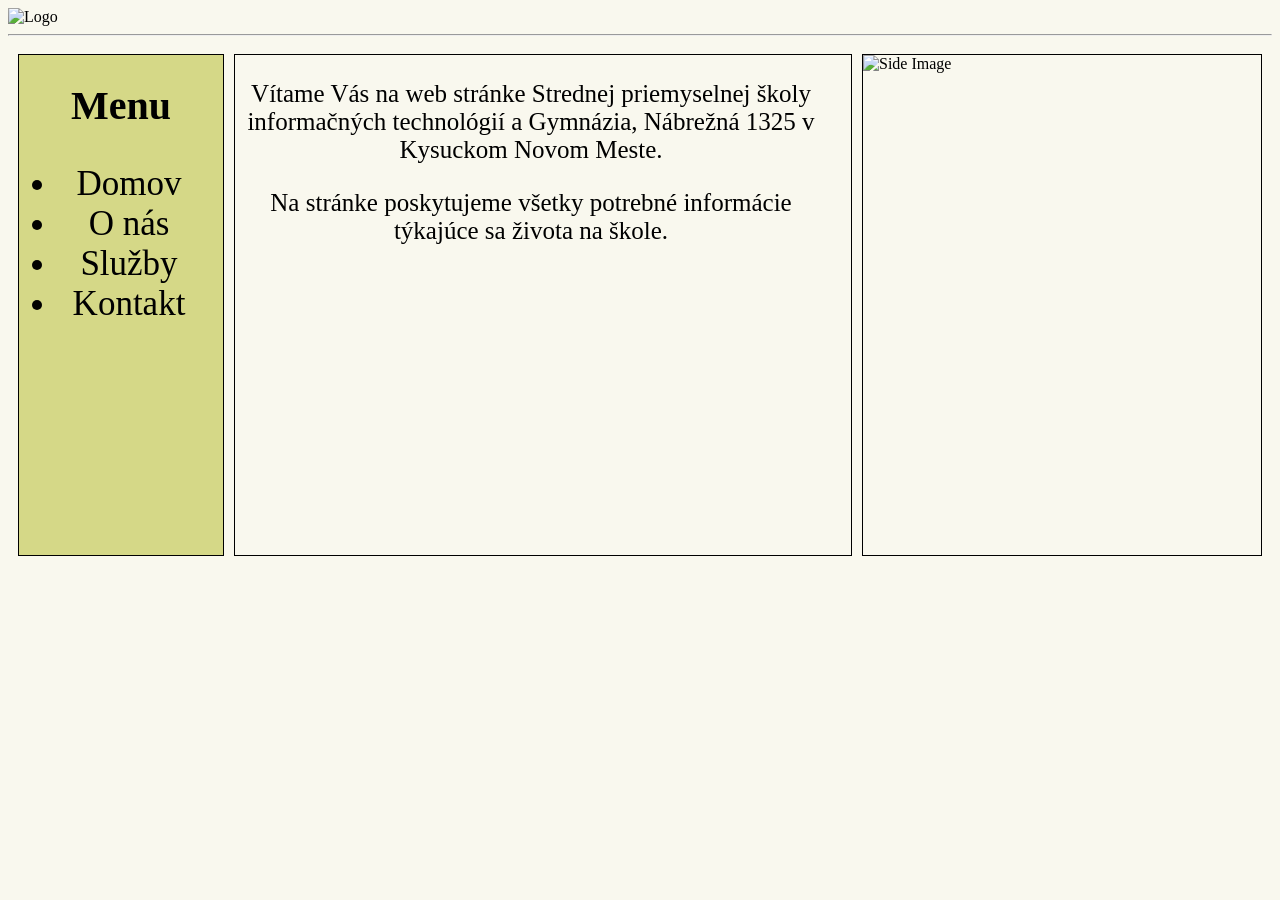
==== index.html @ 06adf1d8 "first comit patrik" ====
<!DOCTYPE html>
<html lang="en">
<head>
    <meta charset="UTF-8">
    <meta name="viewport" content="width=device-width, initial-scale=1.0">
    <title>Document</title>
    <link rel="stylesheet" href="style.css">
</head>
<body>
    <div >
        <img id="UPimage" src="https://www.mojastredna.sk/wp-content/uploads/2020/12/logo-SPS_IT-300x120.png" alt="Logo">
    </div>
    <hr>

    <div class="container">
        <div id="sidebar">
            <h1 id="sidebar-title">Menu</h1>

            <ul class="text">
                <li>Domov</li>
                <li>O nás</li>
                <li>Služby</li>
                <li>Kontakt</li>
            </ul>
        </div>

        <div id="MainContent">
             <div class="main-text">
        <p id="nadpis">Vítame Vás na web stránke Strednej priemyselnej školy informačných technológií a Gymnázia, Nábrežná 1325 v Kysuckom Novom Meste.</p>
        <p>Na stránke poskytujeme všetky potrebné informácie týkajúce sa života na škole.</p>
    </div>
        </div>

        <div id="SideImage">
            <img src="https://www.spsknm.sk/stranka/sites/default/files/DOD-2025-11-12.png" alt="Side Image">
        </div>


    </div>
    
    
</body>
</html>
---- style.css ----
body{
    background-color: #F9F8EE; 
}

#UPimage{
    width: 400px;
    height: auto;
}

.container{
    display: grid;
    grid-template-columns: minmax(200px, 1fr) minmax(300px, 3fr) minmax(250px, 400px);
    gap: 10px;
    padding: 10px;
    
}

#sidebar{
    border: 1px solid black;
    min-height: 500px;
        background-color: #D5D887;

}

#MainContent{
    border: 1px solid black;
    min-height: 500px;
}

#SideImage{
    border: 1px solid black;
    min-height: 500px;
}

#sidebar-title{
    text-align: center;
    font-family: Cambria, Cochin, Georgia, Times, 'Times New Roman', serif;
    font-size: 40px;
}

.text{
    text-align: center;
    font-family: Cambria, Cochin, Georgia, Times, 'Times New Roman', serif;
    font-size: 35px;
    margin-right: 24px;
}

.main-text{
    text-align: center;
    font-family: Cambria, Cochin, Georgia, Times, 'Times New Roman', serif;
    font-size: 25px;
    margin-right: 24px;
}
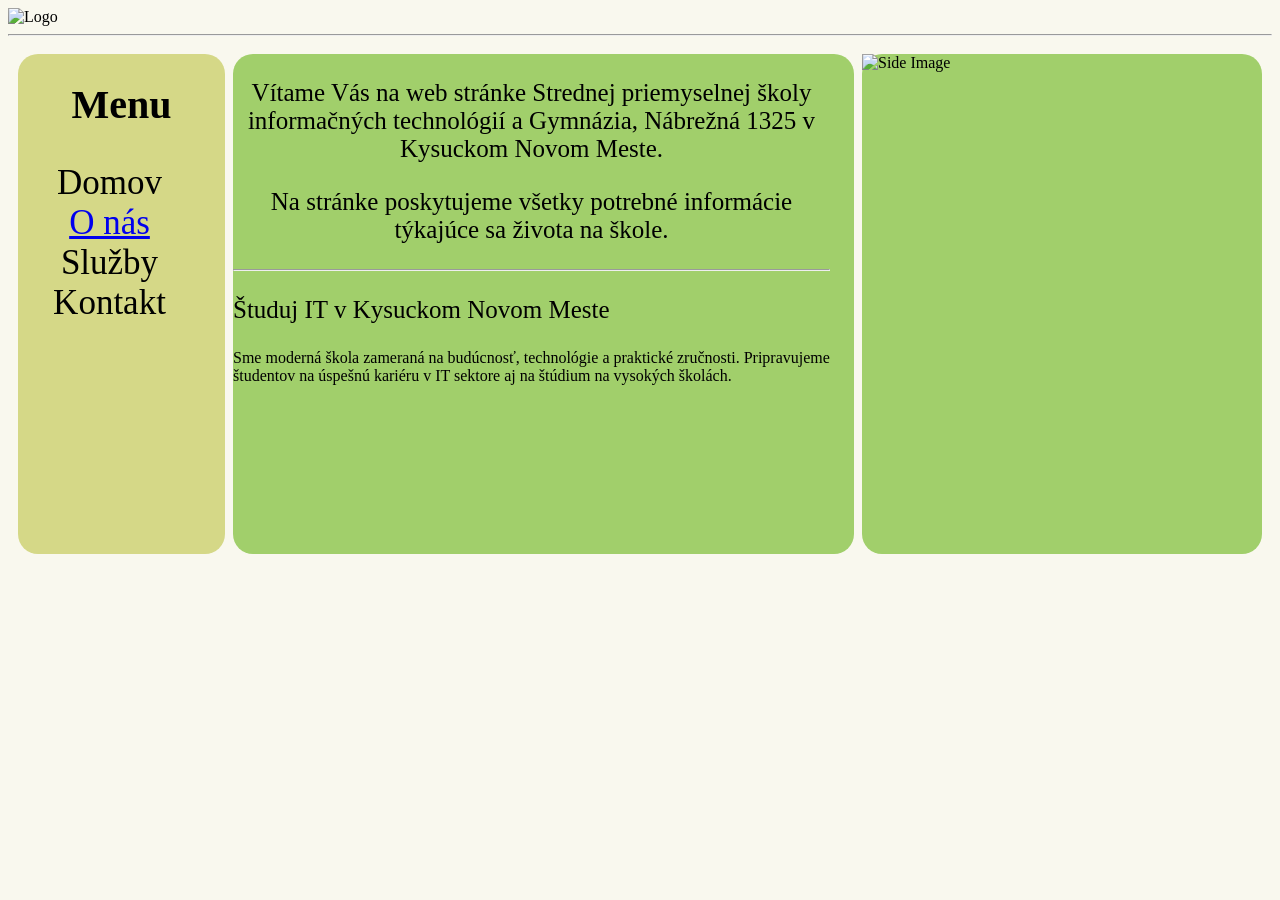
==== commit d0778c7f: "some new changes" ====
--- a/index.html
+++ b/index.html
@@ -8,7 +8,7 @@
 </head>
 <body>
     <div >
-        <img id="UPimage" src="https://www.mojastredna.sk/wp-content/uploads/2020/12/logo-SPS_IT-300x120.png" alt="Logo">
+        <img  href="index.html" id="UPimage" src="https://www.mojastredna.sk/wp-content/uploads/2020/12/logo-SPS_IT-300x120.png" alt="Logo">
     </div>
     <hr>
 
@@ -18,21 +18,30 @@
 
             <ul class="text">
                 <li>Domov</li>
-                <li>O nás</li>
+                <li> <a href="aboutt.html">O nás</a></li>
                 <li>Služby</li>
                 <li>Kontakt</li>
             </ul>
         </div>
 
         <div id="MainContent">
-             <div class="main-text">
+             <div style="text-align: center;" class="main-text">
         <p id="nadpis">Vítame Vás na web stránke Strednej priemyselnej školy informačných technológií a Gymnázia, Nábrežná 1325 v Kysuckom Novom Meste.</p>
         <p>Na stránke poskytujeme všetky potrebné informácie týkajúce sa života na škole.</p>
+        <hr>
     </div>
+        <div  style="text-align: left;">
+            <p class="main-text">Študuj IT v Kysuckom Novom Meste</p>
+
+            <p>Sme moderná škola zameraná na budúcnosť, technológie a praktické zručnosti. 
+             Pripravujeme študentov na úspešnú kariéru v IT sektore aj na štúdium na vysokých školách.</p>
+
+             
+        </div>
         </div>
 
         <div id="SideImage">
-            <img src="https://www.spsknm.sk/stranka/sites/default/files/DOD-2025-11-12.png" alt="Side Image">
+            <img id="image" src="https://encrypted-tbn0.gstatic.com/images?q=tbn:ANd9GcQUKrc1o0jLgqvbwtX1P5CKuYjL9UHGwkwZUDd-lkpoubYjB9Nk3k2HD70&s=10" alt="Side Image">
         </div>
 
 
--- a/style.css
+++ b/style.css
@@ -10,26 +10,44 @@
 .container{
     display: grid;
     grid-template-columns: minmax(200px, 1fr) minmax(300px, 3fr) minmax(250px, 400px);
-    gap: 10px;
+    gap: 8px;
     padding: 10px;
     
 }
 
 #sidebar{
-    border: 1px solid black;
+    border: 1px ;
     min-height: 500px;
         background-color: #D5D887;
+        border-radius: 20px;
+
+        transition: transform 0.3s ease, box-shadow 0.3s ease;
 
 }
 
+#sidebar:hover {
+transform: scale(1.05);
+box-shadow: 0 4px 8px rgba(0, 0, 0, 0.2);
+}
+
 #MainContent{
-    border: 1px solid black;
+    border: 1px ;
     min-height: 500px;
+    background-color: #A1CF6B;
+    border-radius: 20px;
+    transition: transform 0.3s ease, box-shadow 0.3s ease;
+
+}
+#MainContent:hover {
+transform: scale(1.05);
+box-shadow: 0 4px 8px rgba(0, 0, 0, 0.2);
 }
 
 #SideImage{
-    border: 1px solid black;
+    border: 1px ;
     min-height: 500px;
+    background-color: #A1CF6B;
+    border-radius: 20px;
 }
 
 #sidebar-title{
@@ -46,8 +64,16 @@
 }
 
 .main-text{
-    text-align: center;
+    
     font-family: Cambria, Cochin, Georgia, Times, 'Times New Roman', serif;
     font-size: 25px;
     margin-right: 24px;
+}
+#image{
+    width: 400px;
+    height: 520px;
+}
+ul {
+  list-style-type: none;
+  padding: 0;
 }
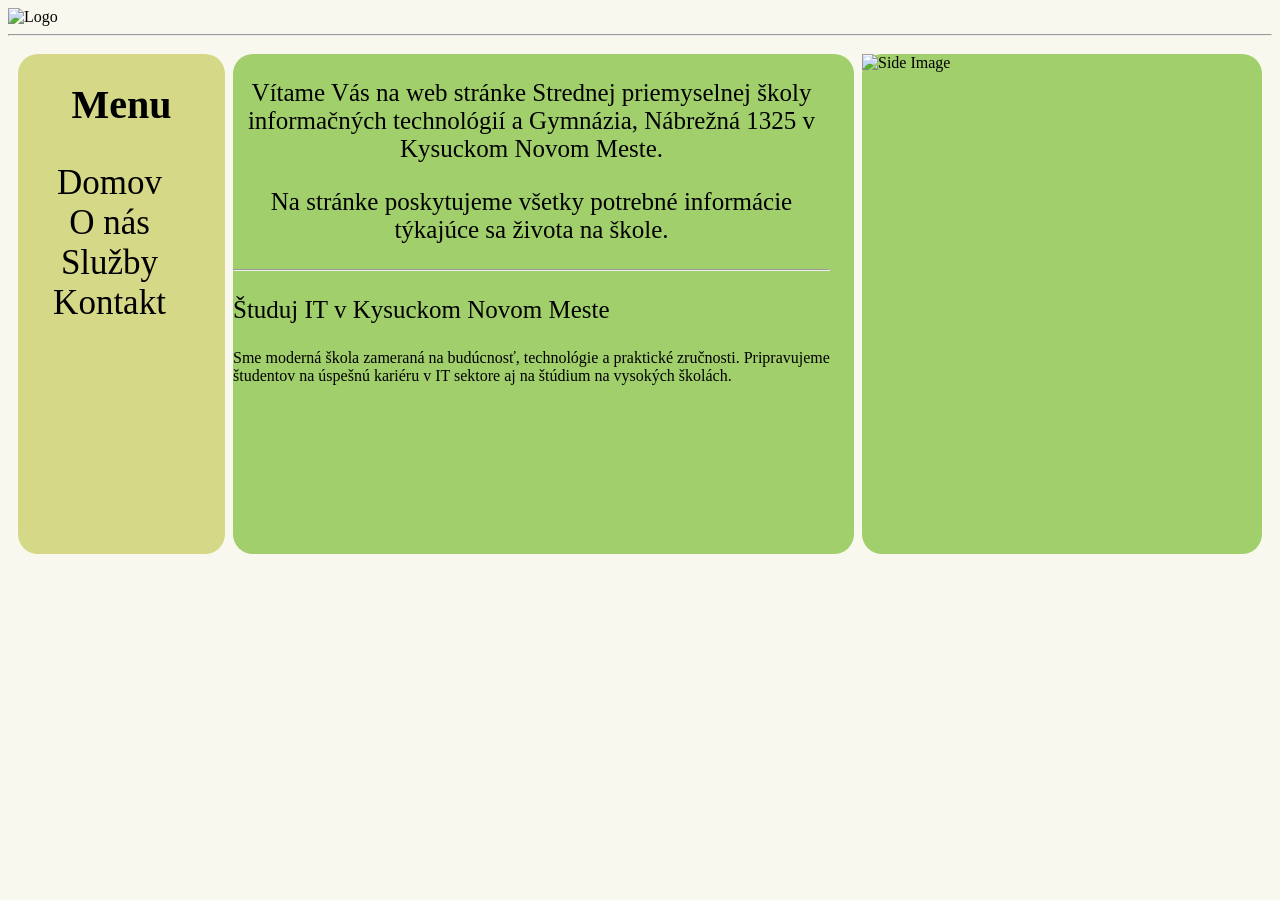
==== commit 2bc2741c: "idk nemam rad css ani html shit to je" ====
--- a/index.html
+++ b/index.html
@@ -17,10 +17,22 @@
             <h1 id="sidebar-title">Menu</h1>
 
             <ul class="text">
-                <li>Domov</li>
+                <a href="errorSite.html">
+                        Domov
+                </a>
                 <li> <a href="aboutt.html">O nás</a></li>
-                <li>Služby</li>
-                <li>Kontakt</li>
+                <li>
+                    <a href="errorSite.html">
+                        Služby
+                </a>
+                </li>
+               
+                <li>
+                     <a href="mailto:skola@spsknm.sk">
+                    Kontakt
+                </a>
+            </li>
+                
             </ul>
         </div>
 
--- a/style.css
+++ b/style.css
@@ -22,8 +22,19 @@
         border-radius: 20px;
 
         transition: transform 0.3s ease, box-shadow 0.3s ease;
+        box-shadow: black;
 
 }
+a{
+    text-decoration: none;
+    color: inherit;
+    transition: color 0.1s;
+}
+a:hover{
+    color: aquamarine;
+    
+}
+
 
 #sidebar:hover {
 transform: scale(1.05);
